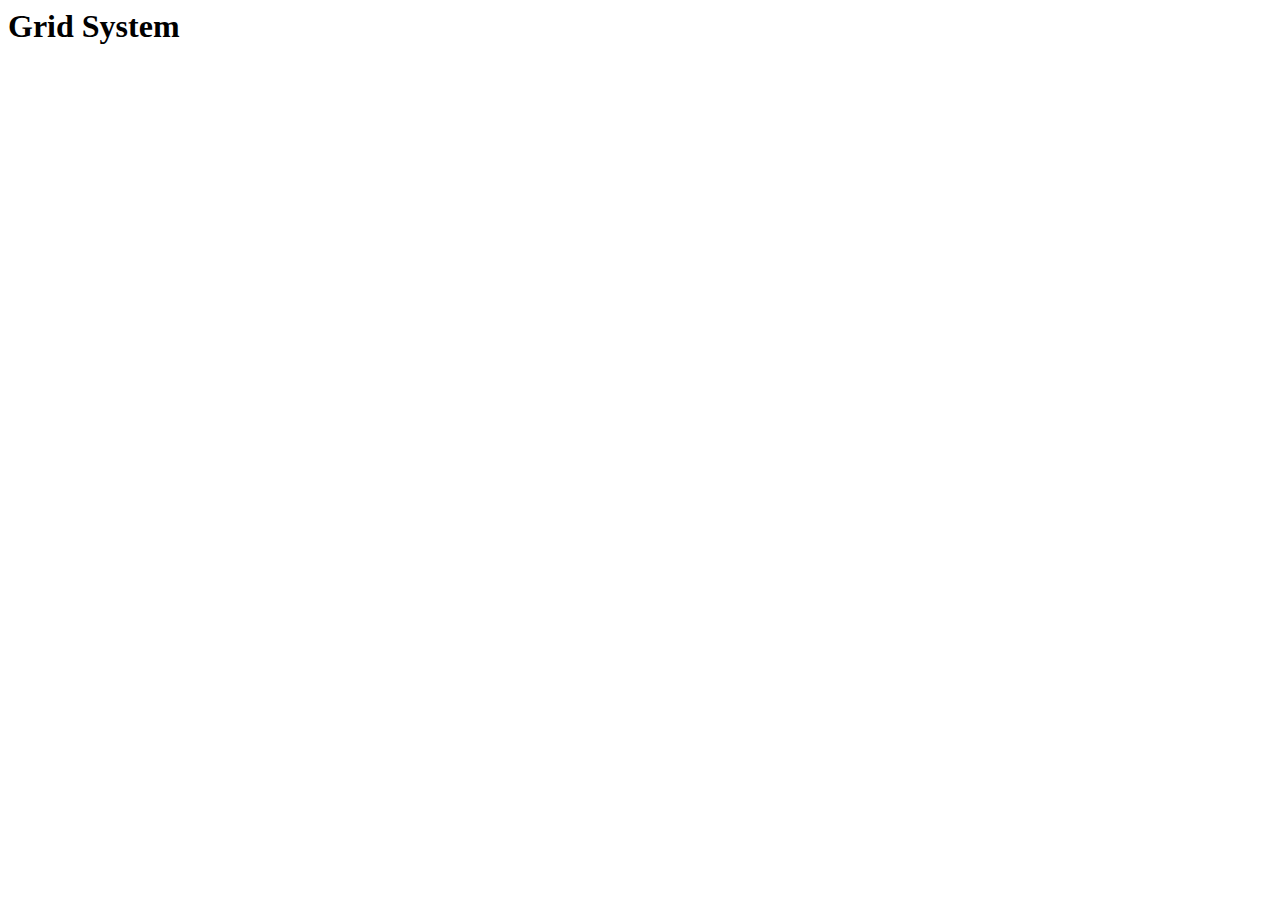
==== index.html @ d685d72b "init commit" ====
<!--#include virtual="html-includes/header-meta.html" -->

<link rel="stylesheet/less" type="text/css" href="styles/less/grid/grid-12/grid.less">

<!--#include virtual="html-includes/header-close.html" -->


<body onload="prettyPrint()">
	
    <!--#include virtual="html-includes/header-main-nav.html" -->
	<div id="wrapper">
		<h1>Grid System</h1>	
		
	</div>
</body>
</html>
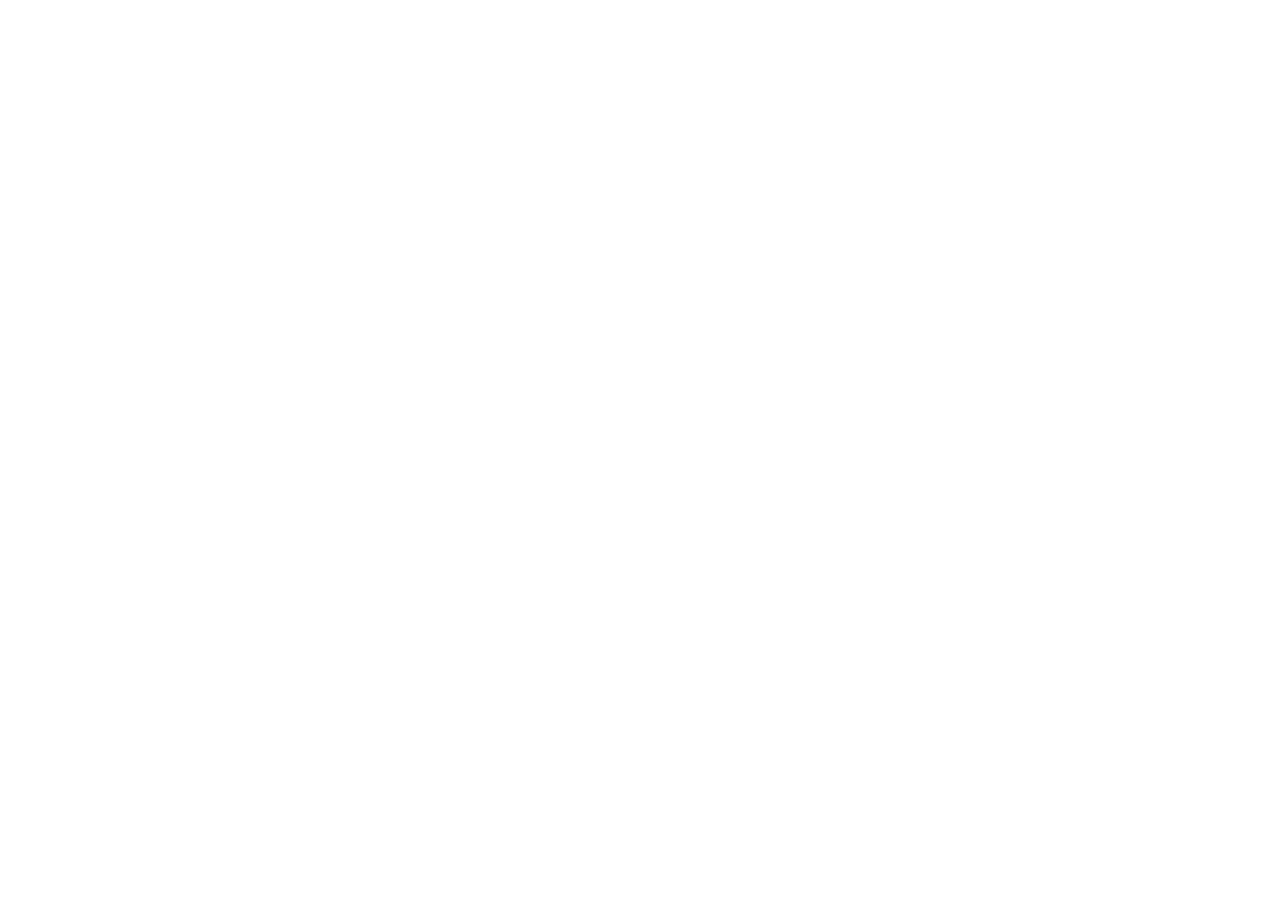
==== commit c84875ec: "more fixes" ====
--- a/index.html
+++ b/index.html
@@ -6,11 +6,9 @@
 
 
 <body onload="prettyPrint()">
-	
-    <!--#include virtual="html-includes/header-main-nav.html" -->
-	<div id="wrapper">
-		<h1>Grid System</h1>	
-		
-	</div>
+
+	<!--#include virtual="html-includes/header-main-nav.html" -->
+    
+    
 </body>
 </html>